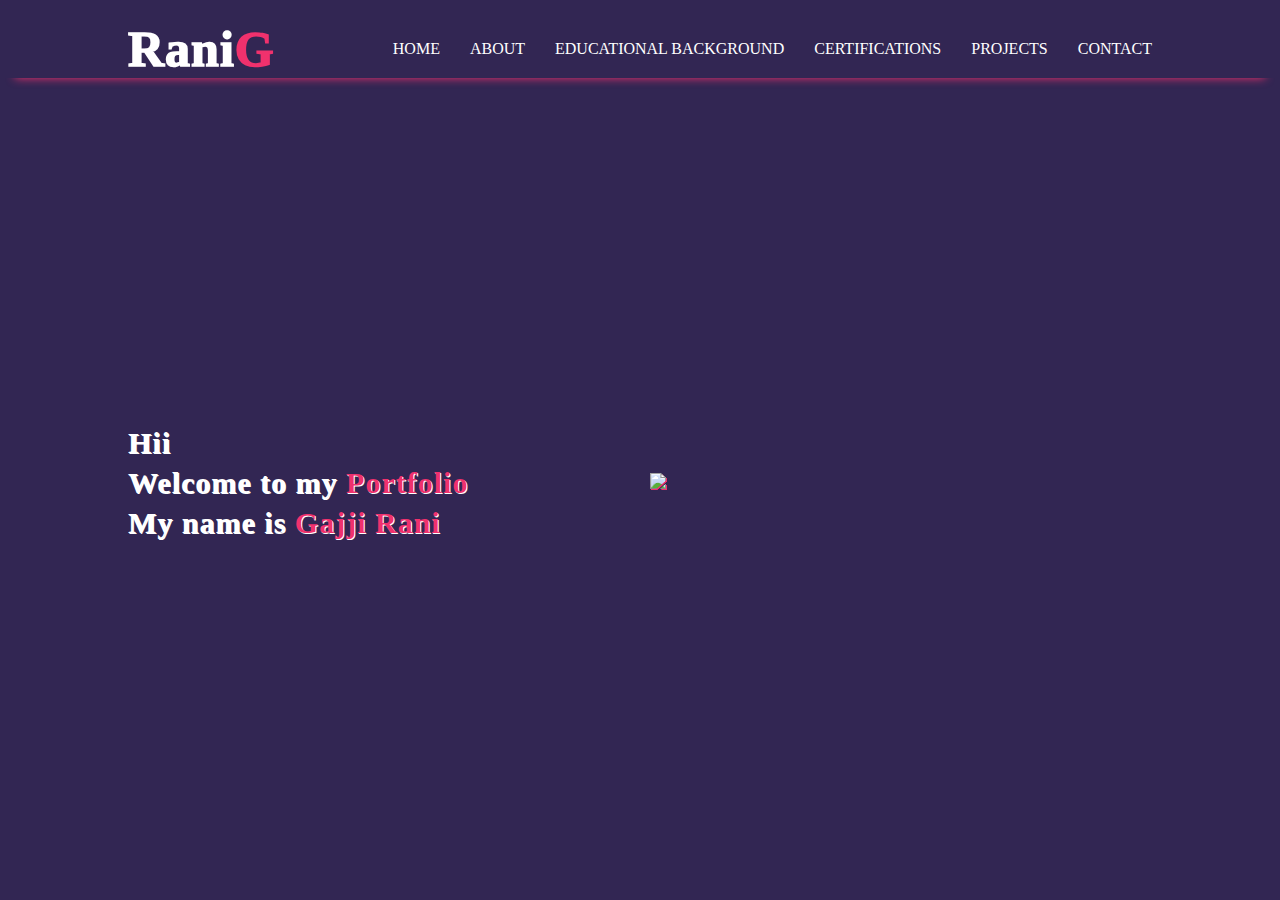
==== index.html @ 6131a635 "Add files via upload" ====
<!DOCTYPE html>
<html lang="en">

<head>
    <meta charset="UTF-8">
    <meta name="viewport" content="width=device-width, initial-scale=1.0">
    <title>portfolio | Rani</title>
    <link rel="stylesheet" href="p2.css">
    <link rel="preconnect" href="https://fonts.googleapis.com">
    <link rel="preconnect" href="https://fonts.gstatic.com" crossorigin>
    <link href="https://fonts.googleapis.com/css2?family=Montserrat:ital,wght@0,100..900;1,100..900&display=swap"
        rel="stylesheet">
</head>

<body>
    <div class="menu">
        <header>
            <a class="logo" href="#">Rani<label>G</label></a>
            <nav>
                <ul>
                    <li><a href="p2.html">HOME</a></li>
                    <li><a href="a.html" target="_blank">ABOUT</a></li>
                    <li><a href="b.html" target="_blank">EDUCATIONAL BACKGROUND</a></li>
                    <li><a href="c.html" target="_blank">CERTIFICATIONS</a></li>
                    <li><a href="d.html" target="_blank">PROJECTS</a></li>
                    <li><a href="e.html" target="_blank">CONTACT</a></li>
                </ul>
            </nav>
        </header>
    </div>
    <section>
        <div class="container">
            <div class="left">
                <h1>Hii</h1>
                <h1>Welcome to my <label class="sub_title">Portfolio</label></h1>
                <h1>My name is <label class="sub_title">Gajji Rani</label></h1>
            </div>
            <div class="right">
                <img src="C:\Users\G.RAVI PRAKASH REDDY\Downloads\img1.jpg">
            </div>
        </div>
    </section>

</body>

</html>
---- p2.css ----
/* styles.css */
:root {
    --bg-color: #322653;
    --btn-color: rgb(240, 49, 109);
    --box-shadow: 0px 0px 5px var(--btn-color);
    --color: #fff;
}

body {
    margin: 0;
    background-color: var(--bg-color);
}

header {
    display: flex;
    align-items:center;
    justify-content: space-between;
    width: 80%;
    margin: 0 auto;
    margin-top:20px;
  
}
.menu{
    box-shadow: 0px 15px 10px -15px var(--btn-color);
}
.logo{
    color:var(--color);
    font-weight: 1000;
    font-size: 50px;
    letter-spacing: 1px;
    text-decoration: none;
}
.logo label{
    color:var(--btn-color);
}

nav ul {
    display: flex;
    list-style-type: none;
    gap: 30px;
    
}

nav ul a {
    color: var(--color);
    text-decoration: none;
    transition:all 0.8s;
}
nav ul a:hover{
    color:var(--btn-color);
}
.container {
    margin:0 auto;
    width:80%;
    display:flex;
    height:90vh;
    align-items:center;
    

}
.container .left{
    color:var(--color);
    width:50%;
}
.contact .left .label {
    text-shadow:1px 1px var(--color);
}
.container .left h1{
    margin:0;
    font-size:30px;
    letter-spacing:1px;
    line-height:40px;
    text-shadow:1px 1px var(--color);
}
.container .right{
    width:50%;
    margin-left: 20px;
}
.container .left .sub_title {
    color:var(--btn-color)
}
button {
    background-color:var(--btn-color);
    border:none;
    width:100px;
    height:40px;
    border-radius:15px;
    font-weight: 600;
    color:var(--color);
}
button:hover {
    color:var(--bg-color);
    
}
.right img {
    height:100%;
    filter:drop-shadow(1px 1px 0 var(--btn-color))
    drop-shadow(-1px -1px 0 var(--bg-color));
}
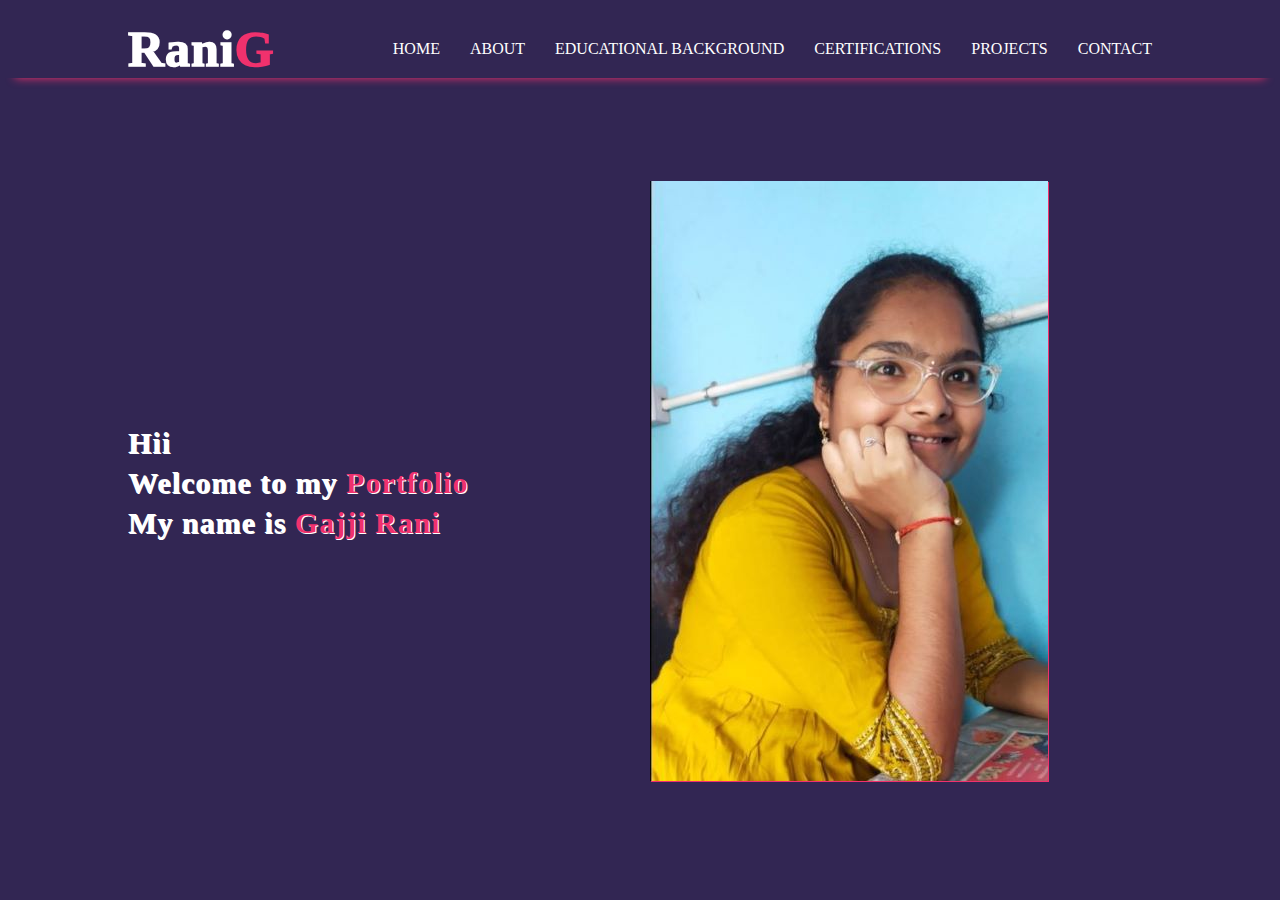
==== commit 07677546: "Add files via upload" ====
--- a/index.html
+++ b/index.html
@@ -19,11 +19,11 @@
             <nav>
                 <ul>
                     <li><a href="p2.html">HOME</a></li>
-                    <li><a href="a.html" target="_blank">ABOUT</a></li>
-                    <li><a href="b.html" target="_blank">EDUCATIONAL BACKGROUND</a></li>
-                    <li><a href="c.html" target="_blank">CERTIFICATIONS</a></li>
-                    <li><a href="d.html" target="_blank">PROJECTS</a></li>
-                    <li><a href="e.html" target="_blank">CONTACT</a></li>
+                    <li><a href="a.html" >ABOUT</a></li>
+                    <li><a href="b.html" >EDUCATIONAL BACKGROUND</a></li>
+                    <li><a href="c.html" >CERTIFICATIONS</a></li>
+                    <li><a href="d.html" >PROJECTS</a></li>
+                    <li><a href="e.html">CONTACT</a></li>
                 </ul>
             </nav>
         </header>
@@ -36,7 +36,7 @@
                 <h1>My name is <label class="sub_title">Gajji Rani</label></h1>
             </div>
             <div class="right">
-                <img src="C:\Users\G.RAVI PRAKASH REDDY\Downloads\img1.jpg">
+                <img src="img1.jpg">
             </div>
         </div>
     </section>
